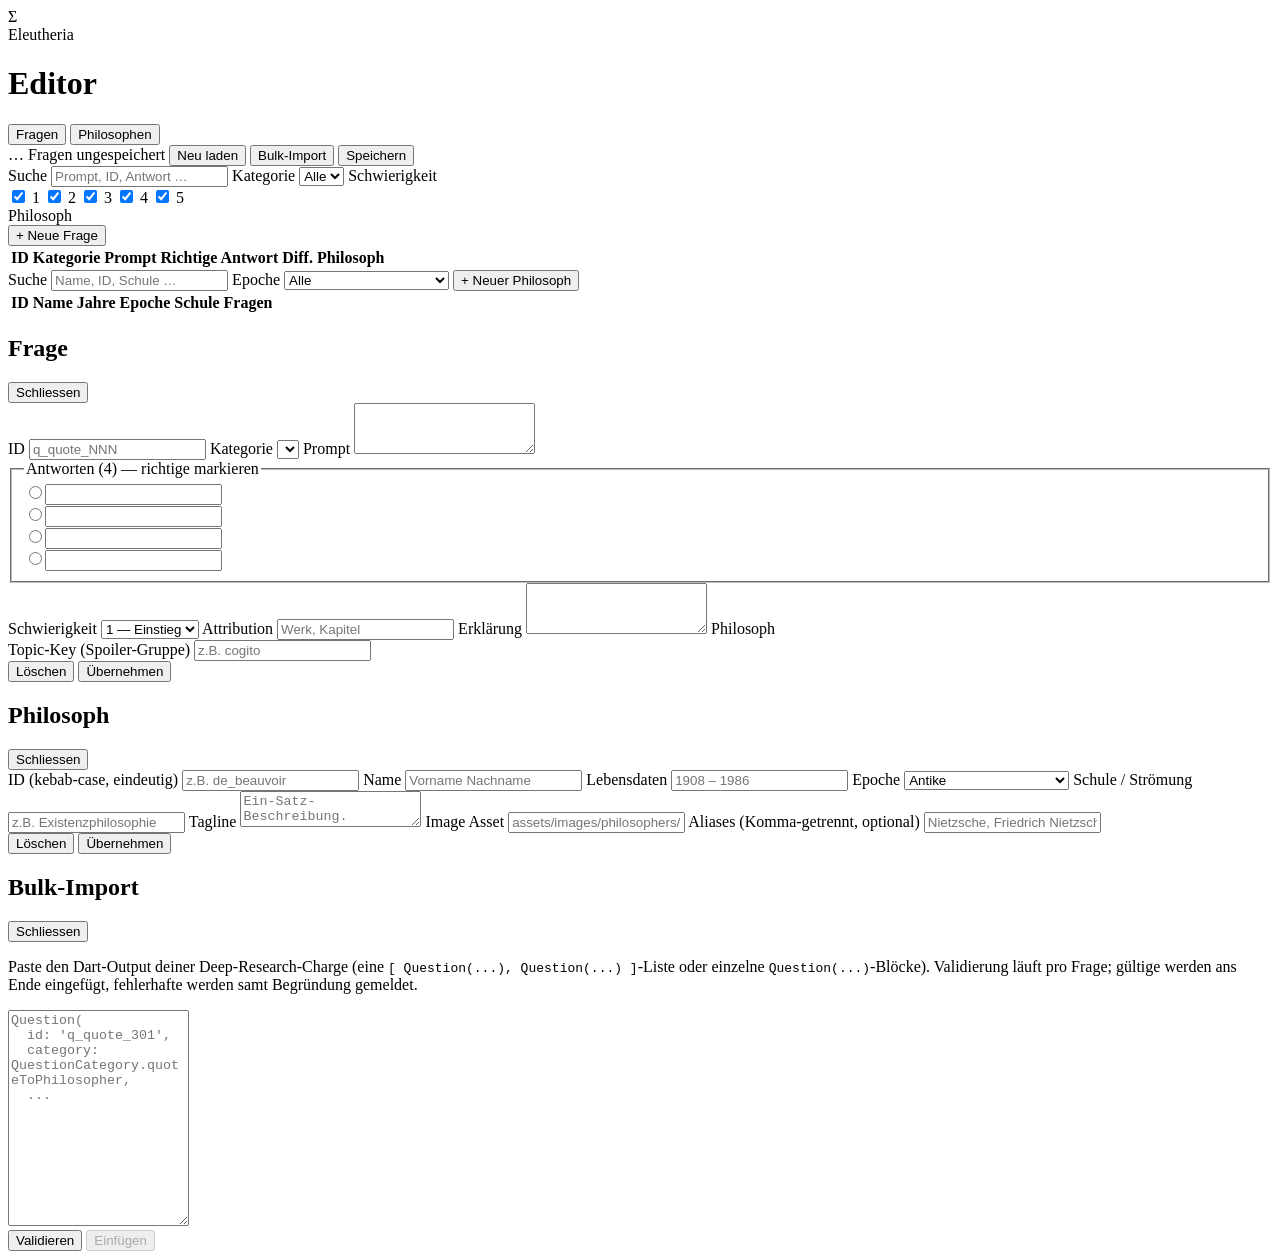
==== cms/index.html @ 0be9a5f0 "Block A/B/C/D/F: Supabase backend, scores, duel modes, local CMS Backend (self-hosted Supabase on ha" ====
<!doctype html>
<html lang="de">
<head>
  <meta charset="utf-8">
  <meta name="viewport" content="width=device-width,initial-scale=1">
  <title>Sophia · Fragen-Editor</title>
  <link rel="stylesheet" href="/style.css">
</head>
<body>
  <header class="top">
    <div class="brand">
      <div class="seal">Σ</div>
      <div>
        <div class="eyebrow">Eleutheria</div>
        <h1>Editor</h1>
      </div>
      <nav class="tabs">
        <button class="tab active" data-tab="questions">Fragen</button>
        <button class="tab" data-tab="philosophers">Philosophen</button>
      </nav>
    </div>
    <div class="meta">
      <span id="count-pill" class="pill">… Fragen</span>
      <span id="dirty-pill" class="pill pill-warn hidden">ungespeichert</span>
      <button id="reload-btn" class="btn ghost" title="Neu aus Seed-Dateien laden">Neu laden</button>
      <button id="bulk-btn" class="btn ghost">Bulk-Import</button>
      <button id="save-btn" class="btn primary">Speichern</button>
    </div>
  </header>

  <main>
    <!-- ───────── Fragen-View ───────── -->
    <section id="view-questions" class="layout view">
      <aside class="filters">
        <label class="eyebrow">Suche</label>
        <input type="search" id="filter-search" placeholder="Prompt, ID, Antwort …">

        <label class="eyebrow">Kategorie</label>
        <select id="filter-category">
          <option value="">Alle</option>
        </select>

        <label class="eyebrow">Schwierigkeit</label>
        <div class="diff-row">
          <label><input type="checkbox" data-diff="1" checked> 1</label>
          <label><input type="checkbox" data-diff="2" checked> 2</label>
          <label><input type="checkbox" data-diff="3" checked> 3</label>
          <label><input type="checkbox" data-diff="4" checked> 4</label>
          <label><input type="checkbox" data-diff="5" checked> 5</label>
        </div>

        <label class="eyebrow">Philosoph</label>
        <div id="filter-philosopher-cb" class="combobox"></div>

        <button id="new-btn" class="btn primary full">+ Neue Frage</button>

        <div id="stats" class="stats"></div>
      </aside>

      <section class="table-wrap">
        <table id="qtable">
          <thead>
            <tr>
              <th>ID</th>
              <th>Kategorie</th>
              <th>Prompt</th>
              <th>Richtige Antwort</th>
              <th class="num">Diff.</th>
              <th>Philosoph</th>
            </tr>
          </thead>
          <tbody id="qtbody"></tbody>
        </table>
      </section>
    </section>

    <!-- ───────── Philosophen-View ───────── -->
    <section id="view-philosophers" class="layout view hidden">
      <aside class="filters">
        <label class="eyebrow">Suche</label>
        <input type="search" id="p-filter-search" placeholder="Name, ID, Schule …">

        <label class="eyebrow">Epoche</label>
        <select id="p-filter-era">
          <option value="">Alle</option>
          <option value="antike">Antike</option>
          <option value="mittelalter">Mittelalter</option>
          <option value="renaissance">Renaissance</option>
          <option value="aufklaerung">Aufklärung</option>
          <option value="neunzehntes">19. Jahrhundert</option>
          <option value="modernePostmoderne">Moderne / Postmoderne</option>
          <option value="zeitgenoessisch">Zeitgenössisch</option>
        </select>

        <button id="p-new-btn" class="btn primary full">+ Neuer Philosoph</button>

        <div id="p-stats" class="stats"></div>
      </aside>

      <section class="table-wrap">
        <table id="ptable">
          <thead>
            <tr>
              <th>ID</th>
              <th>Name</th>
              <th>Jahre</th>
              <th>Epoche</th>
              <th>Schule</th>
              <th class="num">Fragen</th>
            </tr>
          </thead>
          <tbody id="ptbody"></tbody>
        </table>
      </section>
    </section>
  </main>

  <!-- Edit drawer -->
  <aside id="drawer" class="drawer hidden">
    <header>
      <h2 id="drawer-title">Frage</h2>
      <button id="drawer-close" class="btn ghost">Schliessen</button>
    </header>
    <div class="form">
      <label>ID
        <input id="f-id" type="text" placeholder="q_quote_NNN">
      </label>
      <label>Kategorie
        <select id="f-category"></select>
      </label>
      <label>Prompt
        <textarea id="f-prompt" rows="3"></textarea>
      </label>
      <fieldset class="options">
        <legend>Antworten (4) — richtige markieren</legend>
        <div class="opt"><input type="radio" name="correct" value="0"><input id="f-opt-0" type="text"></div>
        <div class="opt"><input type="radio" name="correct" value="1"><input id="f-opt-1" type="text"></div>
        <div class="opt"><input type="radio" name="correct" value="2"><input id="f-opt-2" type="text"></div>
        <div class="opt"><input type="radio" name="correct" value="3"><input id="f-opt-3" type="text"></div>
      </fieldset>
      <label>Schwierigkeit
        <select id="f-difficulty">
          <option value="1">1 — Einstieg</option>
          <option value="2">2</option>
          <option value="3">3</option>
          <option value="4">4</option>
          <option value="5">5 — Meister</option>
        </select>
      </label>
      <label>Attribution
        <input id="f-attribution" type="text" placeholder="Werk, Kapitel">
      </label>
      <label>Erklärung
        <textarea id="f-explanation" rows="3"></textarea>
      </label>
      <label>Philosoph
        <div id="f-philosopher-cb" class="combobox"></div>
      </label>
      <label>Topic-Key (Spoiler-Gruppe)
        <input id="f-topic-key" type="text" placeholder="z.B. cogito">
      </label>
      <div id="form-issues" class="issues"></div>
      <div class="actions">
        <button id="delete-btn" class="btn danger">Löschen</button>
        <button id="apply-btn" class="btn primary">Übernehmen</button>
      </div>
    </div>
  </aside>

  <!-- Philosopher Edit drawer -->
  <aside id="p-drawer" class="drawer hidden">
    <header>
      <h2 id="p-drawer-title">Philosoph</h2>
      <button id="p-drawer-close" class="btn ghost">Schliessen</button>
    </header>
    <div class="form">
      <label>ID (kebab-case, eindeutig)
        <input id="pf-id" type="text" placeholder="z.B. de_beauvoir">
      </label>
      <label>Name
        <input id="pf-name" type="text" placeholder="Vorname Nachname">
      </label>
      <label>Lebensdaten
        <input id="pf-years" type="text" placeholder="1908 – 1986">
      </label>
      <label>Epoche
        <select id="pf-era">
          <option value="antike">Antike</option>
          <option value="mittelalter">Mittelalter</option>
          <option value="renaissance">Renaissance</option>
          <option value="aufklaerung">Aufklärung</option>
          <option value="neunzehntes">19. Jahrhundert</option>
          <option value="modernePostmoderne">Moderne / Postmoderne</option>
          <option value="zeitgenoessisch">Zeitgenössisch</option>
        </select>
      </label>
      <label>Schule / Strömung
        <input id="pf-school" type="text" placeholder="z.B. Existenzphilosophie">
      </label>
      <label>Tagline
        <textarea id="pf-tagline" rows="2" placeholder="Ein-Satz-Beschreibung."></textarea>
      </label>
      <label>Image Asset
        <input id="pf-image" type="text" placeholder="assets/images/philosophers/id.webp">
      </label>
      <label>Aliases (Komma-getrennt, optional)
        <input id="pf-aliases" type="text" placeholder="Nietzsche, Friedrich Nietzsche">
      </label>
      <div id="p-form-issues" class="issues"></div>
      <div class="actions">
        <button id="p-delete-btn" class="btn danger">Löschen</button>
        <button id="p-apply-btn" class="btn primary">Übernehmen</button>
      </div>
    </div>
  </aside>

  <!-- Bulk Import dialog -->
  <div id="bulk-dialog" class="dialog hidden">
    <div class="dialog-card">
      <header>
        <h2>Bulk-Import</h2>
        <button id="bulk-close" class="btn ghost">Schliessen</button>
      </header>
      <p class="hint">
        Paste den Dart-Output deiner Deep-Research-Charge (eine
        <code>[ Question(...), Question(...) ]</code>-Liste oder einzelne
        <code>Question(...)</code>-Blöcke). Validierung läuft pro Frage; gültige
        werden ans Ende eingefügt, fehlerhafte werden samt Begründung gemeldet.
      </p>
      <textarea id="bulk-text" rows="14" placeholder="Question(&#10;  id: 'q_quote_301',&#10;  category: QuestionCategory.quoteToPhilosopher,&#10;  ..."></textarea>
      <div id="bulk-report" class="bulk-report"></div>
      <div class="actions">
        <button id="bulk-validate" class="btn ghost">Validieren</button>
        <button id="bulk-apply" class="btn primary" disabled>Einfügen</button>
      </div>
    </div>
  </div>

  <div id="toast" class="toast hidden"></div>

  <script src="/data/philosophers.js"></script>
  <script src="/data/questions.js"></script>
  <script src="/app.js"></script>
</body>
</html>
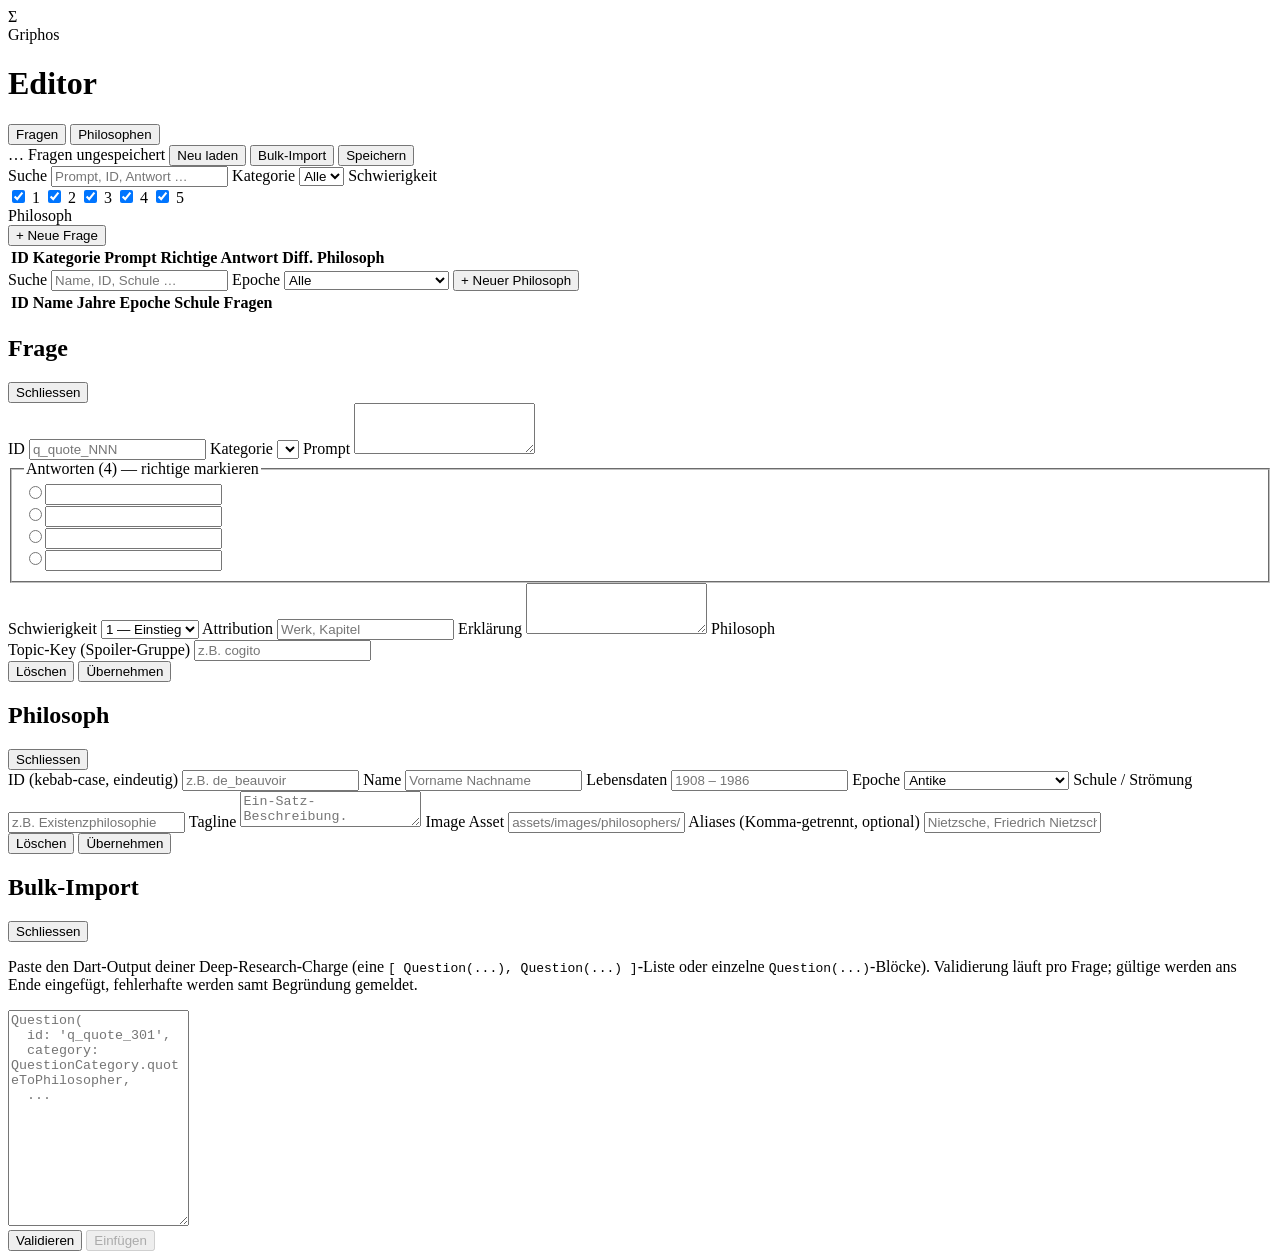
==== commit 8aa21afb: "rebrand: Eleutheria -> Griphos, Untertitel 'philosophische Raetsel und Denkspiele' Sichtbares Brandi" ====
--- a/cms/index.html
+++ b/cms/index.html
@@ -3,7 +3,7 @@
 <head>
   <meta charset="utf-8">
   <meta name="viewport" content="width=device-width,initial-scale=1">
-  <title>Sophia · Fragen-Editor</title>
+  <title>Griphos · Fragen-Editor</title>
   <link rel="stylesheet" href="/style.css">
 </head>
 <body>
@@ -11,7 +11,7 @@
     <div class="brand">
       <div class="seal">Σ</div>
       <div>
-        <div class="eyebrow">Eleutheria</div>
+        <div class="eyebrow">Griphos</div>
         <h1>Editor</h1>
       </div>
       <nav class="tabs">
